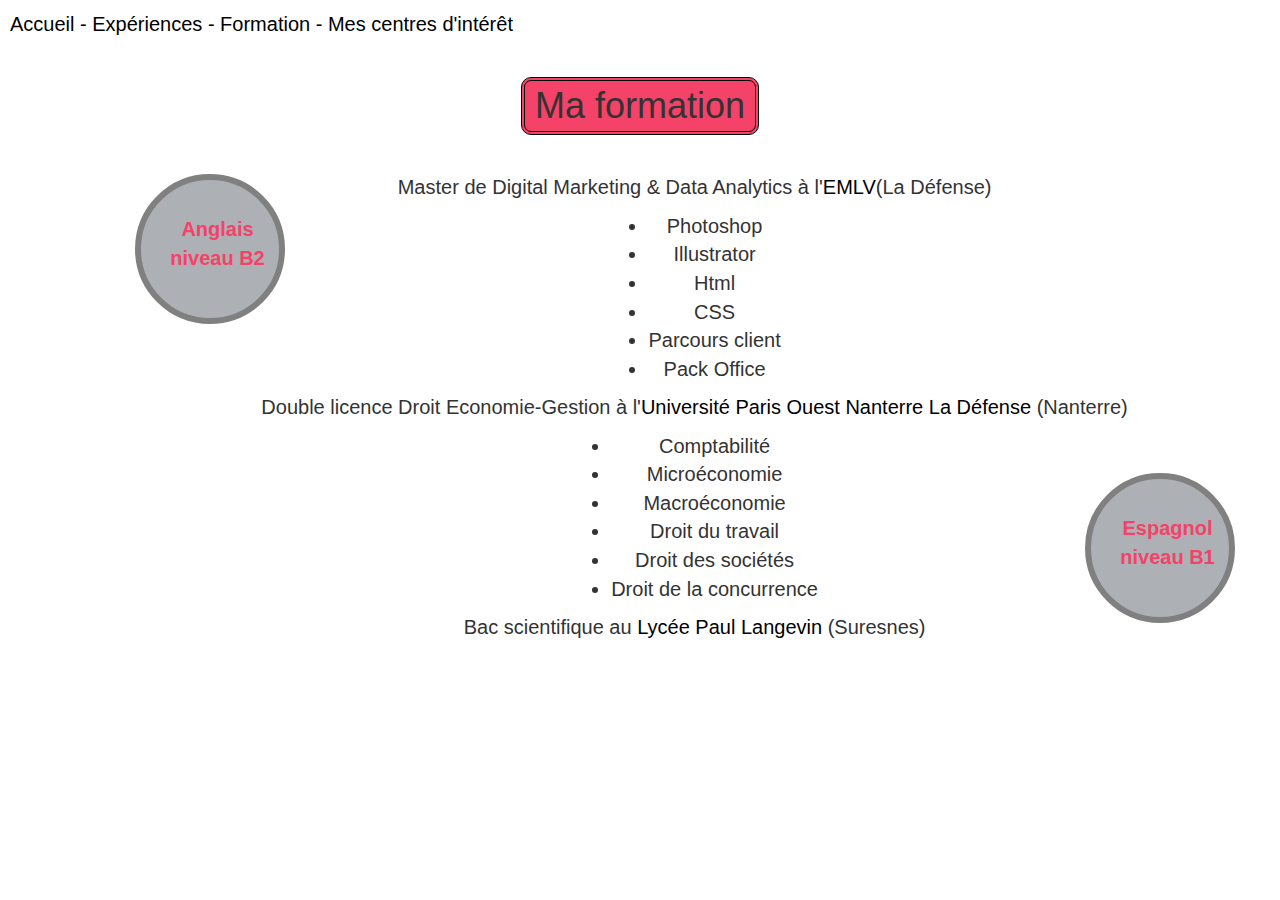
==== Pages/Formation.html @ 5ec19d3e "initialized repo" ====
<!DOCTYPE html>
<html>
	<head>

 	<link rel="stylesheet"
		href="https://maxcdn.bootstrapcdn.com/bootstrap/3.3.7/css/bootstrap.min.css"
		integrity="sha384-BVYiiSIFeK1dGmJRAkycuHAHRg32OmUcww7on3RYdg4Va+PmSTsz/K68vbdEjh4u"
		crossorigin="anonymous">

 	<link rel="stylesheet" href="../CSS/Main.css">

 	<meta charset="utf-8" />

 	<title>CV de Lorraine Larcher</title>
 	
 	</head>

 <body>

 	<div class="menu">

		<a href="../index.html">Accueil -</a>
 		<a href="Expériences.html" >Expériences -</a>
 		<a href="Formation.html">Formation -</a>
 		<a href="Intérêt.html">Mes centres d'intérêt</a>

 	</div>

 	<br>
 	<br>

 	<div class="center">

 		<h1 class="domaine">Ma formation
 		</h1>

 		<br>
 		<br>

 		<div class="row">

 			<div class="col-md-1">

 				<div class="anglais">
 					<span>Anglais niveau B2</span>
 				</div>

 				<div class="espagnol">
 					<span>Espagnol niveau B1</span>
 				</div>
 			</div>

 			<div class="col-md-11">

 				<p>Master de Digital Marketing & Data Analytics à l'<a href="http://devinci.fr" target="_blank">EMLV</a>(La Défense)</p>

 					<ul>
 						<li>Photoshop</li>
 						<li>Illustrator</li>
 						<li>Html</li>
 						<li>CSS</li>
 						<li>Parcours client</li>
 						<li>Pack Office</li>
 					</ul>

 				<p>Double licence Droit Economie-Gestion à l'<a href="http://www.u-paris10.fr" target="_blank">Université Paris Ouest Nanterre La Défense </a>(Nanterre)</p>

 					<ul>
 						<li>Comptabilité</li>
 						<li>Microéconomie</li>
 						<li>Macroéconomie</li>
 						<li>Droit du travail</li>
 						<li>Droit des sociétés</li>
 						<li>Droit de la concurrence</li>
 					</ul>

 				<p>Bac scientifique au <a href="http://www.lyc-langevin-suresnes.ac-versailles.fr" target="_blank">Lycée Paul Langevin </a>(Suresnes)</p>

 			</div>

 		</div>

 	</div>
 		
 </body>

</html>
---- CSS/Main.css ----
.titre {
	display: inline-block;
	font-size:30px;
	font-weight:bold;
	background-color: rgb(244, 66, 104);
	border: 4px black double;
	border-radius: 10px;
	text-align: center;
	padding-top: 5px;
	padding-right: 10px;
	padding-left: 10px;
	padding-bottom: 5px;
}
body {
	font-family:arial;
	text-align:justify;
	font-size:20px;
	background-image: url("../Images/Arrière plan.jpg");
	background-size: 2500px;
}
a {
	text-decoration:none;
	color: black;
	left: 10px;
}
a:hover {
	color: rgb(244, 66, 104);
	text-decoration: none;
}
.center {
	text-align: center;
}
.photoaccueil {
	position:relative;
	right: 45px;
}
.domaine {
	display: inline-block;
	font-size: 25px
	font-weight:bold;
	background-color: rgb(244, 66, 104);
	border: 4px black double;
	border-radius: 10px;
	text-align: center;
	padding-top: 5px;
	padding-right: 10px;
	padding-left: 10px;
	padding-bottom: 5px;
}
.logo {
	margin-top: 30px;
}
.âge {
	background: white;
	width: 110px;
	height: 110px;
	border-radius: 50%;
	border: 6px black solid;
	position: relative;
	top: 5px;
	left: 365px;
}
.région {
	background: white;
	width: 140px;
	height: 140px;
	border-radius: 50%;
	border: 6px black solid;
	position: relative;
	top: 10px;
	left: 200px;
}
.rigoureuse {
	background: white;
	width: 140px;
	height: 125px;
	border-radius: 50%;
	border: 6px black solid;
	position: absolute;
	bottom: 100px;
	left: 900px;
}
.curieuse {
	background: white;
	width: 140px;
	height: 125px;
	border-radius: 50%;
	border: 6px black solid;
	position: absolute;
	top: 180px;
	left: 1075px;
}
.investie {
	background: white;
	width: 140px;
	height: 125px;
	border-radius: 50%;
	border: 6px black solid;
	position: absolute;
	bottom: 120px;
	left: 1200px;
}
.études {
	background: white;
	width: 160px;
	height: 160px;
	border-radius: 50%;
	border: 6px black solid;
	position: absolute;
	bottom: 130px;
	left: 70px;
}
span {
	position:absolute;
	top: 35px;
	left: 15px;
	color: rgb(244, 66, 104);
	font-weight: bold;
}
ul {
	display:inline-block;
}
.anglais {
	background: rgb(173, 176,181);
	width: 150px;
	height: 150px;
	border-radius: 50%;
	border: 6px grey solid;
	position: absolute;
	top: 1px;
	left: 150px;
}
.espagnol {
	background: rgb(173, 176,181);
	width: 150px;
	height: 150px;
	border-radius: 50%;
	border: 6px grey solid;
	position: absolute;
	top: 300px;
	left: 1100px;
}
.tennis {
	border-radius: 50%;
	position: absolute;
	top: 395px;
	left: 50px;
}
.voyager {
	border-radius: 50%;
	position: absolute;
	top: 325px;
	left: 500px;
}
.expositions {
	border-radius: 50%;
	position: absolute;
	top: 450px;
	left: 950px;
}
.cuisine {
	border-radius: 50%;
	position: absolute;
	top: 150px;
	left: 850px;
}
.cinéma {
	border-radius: 50%;
	position: absolute;
	top: 150px;
	left: 150px;
}
.menu {
	position:absolute;
	left: 10px;
	top: 10px;
}
h2 {
	color: rgb(244, 66, 104);
}
.presentation {
	position:absolute;
	left: 10px;
	top: 530px;
}
.contact {
	position:absolute;
	left: 10px;
	top: 1220px;
}
.univers {
	position:absolute;
	left: 10px;
}
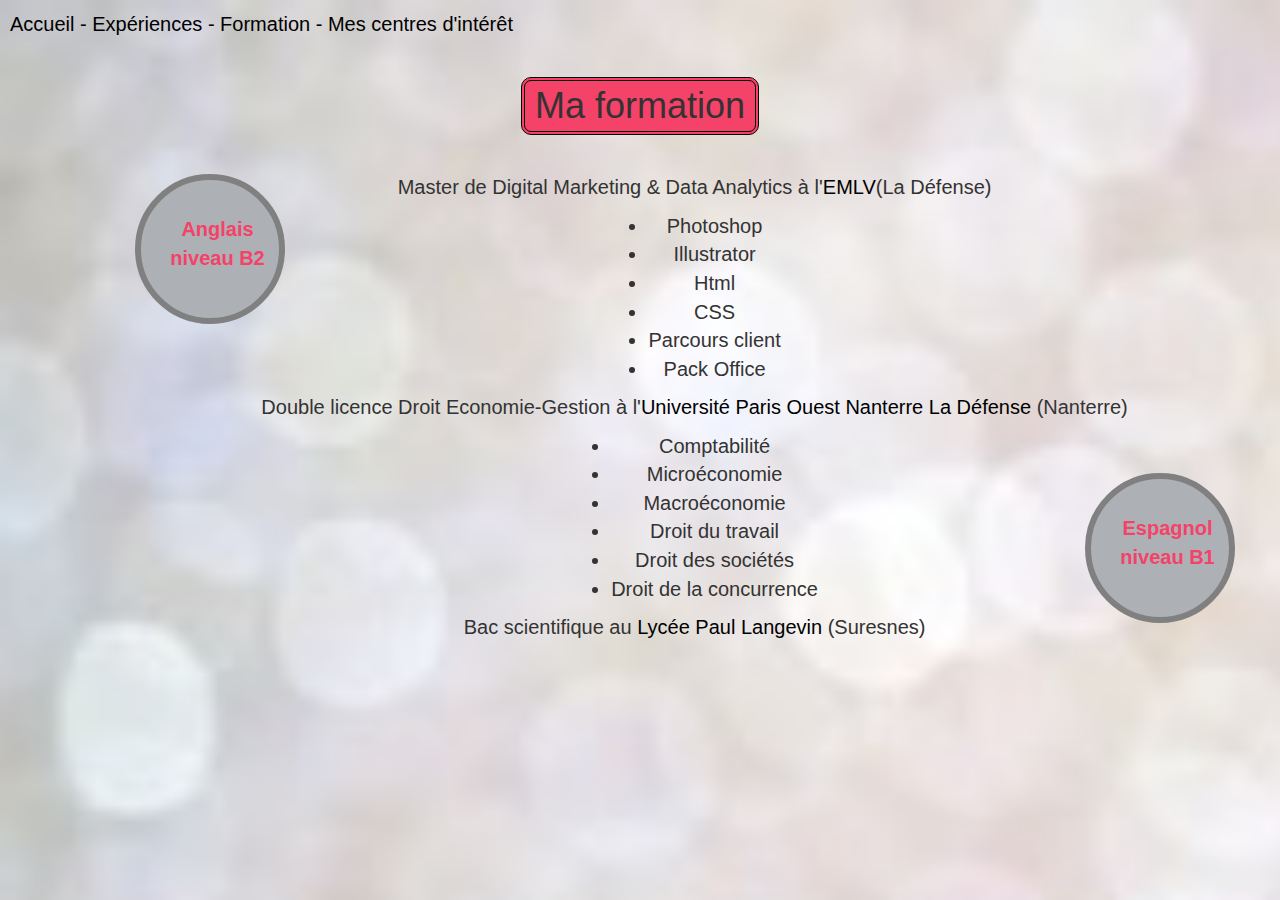
==== commit a573dfe4: "corrected file path" ====
--- a/Pages/Formation.html
+++ b/Pages/Formation.html
@@ -12,7 +12,7 @@
  	<meta charset="utf-8" />
 
  	<title>CV de Lorraine Larcher</title>
- 	
+
  	</head>
 
  <body>
@@ -20,9 +20,9 @@
  	<div class="menu">
 
 		<a href="../index.html">Accueil -</a>
- 		<a href="Expériences.html" >Expériences -</a>
- 		<a href="Formation.html">Formation -</a>
- 		<a href="Intérêt.html">Mes centres d'intérêt</a>
+      <a href="Experiences.html">Expériences -</a>
+      <a href="Formation.html">Formation -</a>
+      <a href="Interet.html">Mes centres d'intérêt</a>
 
  	</div>
 
@@ -81,7 +81,7 @@
  		</div>
 
  	</div>
- 		
+
  </body>
 
-</html>+</html>
--- a/CSS/Main.css
+++ b/CSS/Main.css
@@ -15,7 +15,7 @@
 	font-family:arial;
 	text-align:justify;
 	font-size:20px;
-	background-image: url("../Images/Arrière plan.jpg");
+	background-image: url("../Images/Arriere_plan.jpg");
 	background-size: 2500px;
 }
 a {
@@ -191,4 +191,4 @@
 .univers {
 	position:absolute;
 	left: 10px;
-}+}
